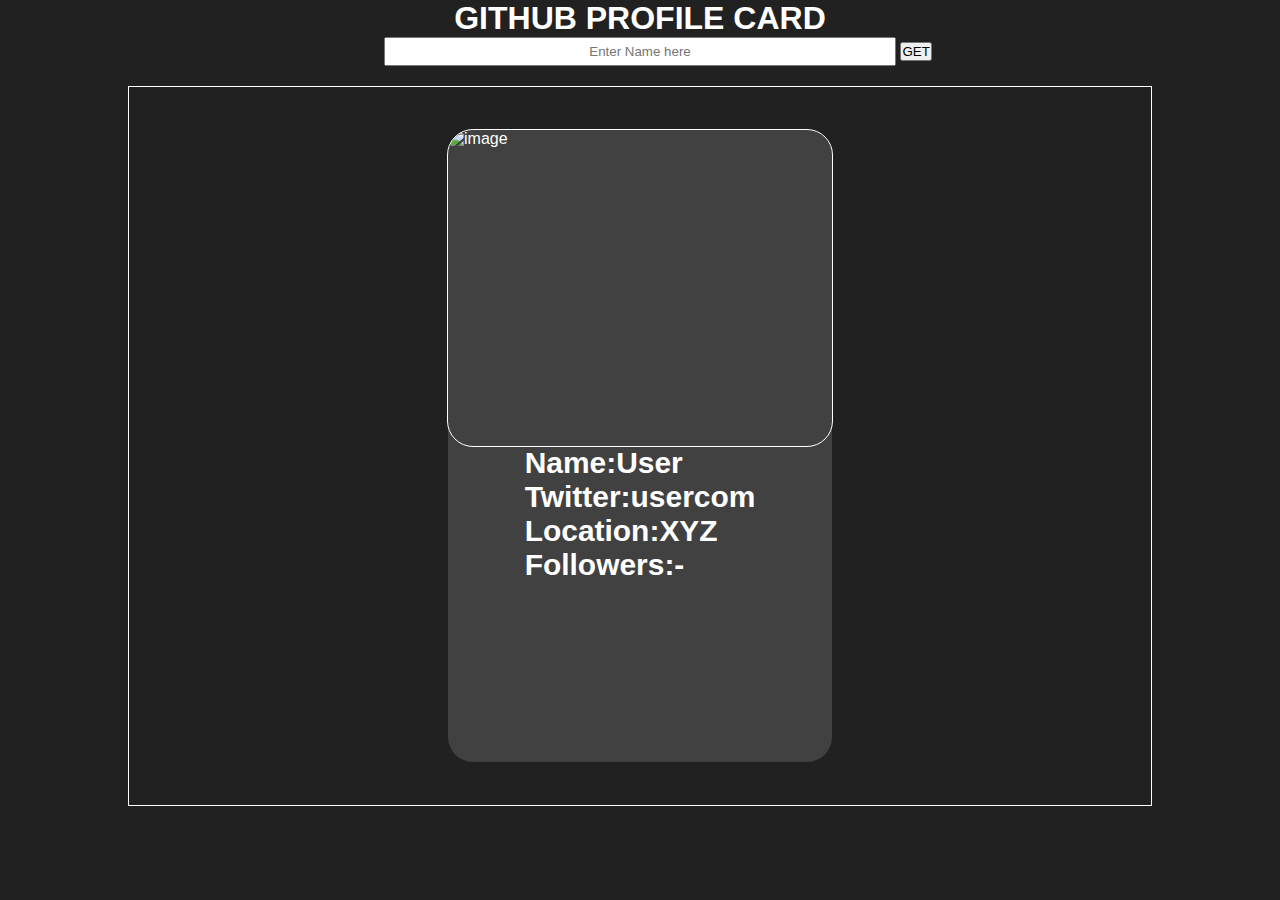
==== 04_Last/githubProfileCard.html @ 27ecc62d "Github profile Card Project" ====
<!DOCTYPE html>
<html lang="en">
<head>
 <meta charset="UTF-8">
 <meta name="viewport" content="width=device-width, initial-scale=1.0">
 <title>GITHUB PROFILE CARD | PROJECT</title>
 <style>
  *{
   margin: 0;
   padding: 0;
   box-sizing: border-box;
  }

  body,html{
   height: 100%;
   width: 100%;
  }

  body{
   background-color: #212121;
   font-family: "General Sans", sans-serif;
   color: #fff;
  }

  #title{
   text-align: center;
  }

  #main{
   width: 80%;
   height: 80%;
   margin: 20px auto;
   border: 1px solid white !important;
   display: flex;
   align-items: center;
   justify-content: center;
  }

  #card{
   display: flex;
   flex-direction: column;
   /* row-gap: 20px; */
   align-items: flex-start;
   justify-content: center;
   background-color: #414141;
   height: 88%;
   width: 30vw;
   border-radius: 25px;
  }

  #card_image{
    flex:1;
    width: 100%;
   height: 100%;
   position: relative;
   overflow: hidden;
   border-radius: 25px;
   outline: 1px solid white;
  }

  #card_image img{
   width: 100%;
   height: 100%;
   border-radius: 25px;
   object-fit: cover;
  }

  #input_text{
   padding: 5px;
   text-align: center;
   width: 40%;
   margin-left: 30%;
   transform: translateX(0,-50%);
  }

  #card_content{
   flex: 1;
   font-size: 2vw;
   margin: 0 auto;
  }
 </style>
</head>
<body>
  <h1 id="title">GITHUB PROFILE CARD</h1>
  <input type="text" placeholder="Enter Name here" id="input_text" >
  <button id="fetch_data">GET</button>
  <div id="main">
    <div id="card">
     <div id="card_image">
      <img id="pImage" src="https://intentplanning.ca/wp-content/uploads/2019/01/sample-person.jpg" alt="image">
     </div>

     <div id="card_content">
      <h3 > Name:<span id="pName">User</span></h3>
      <h3 >Twitter:<span id="pTwitter">usercom</span></h3>
      <h3 >Location:<span id="pLocation">XYZ</span></h3>
      <h3 >Followers:<span id="pFollowers">-</span></h3>
     </div>
    </div>


  </div>
 <script src="profileCard.js"></script>
</body>
</html>
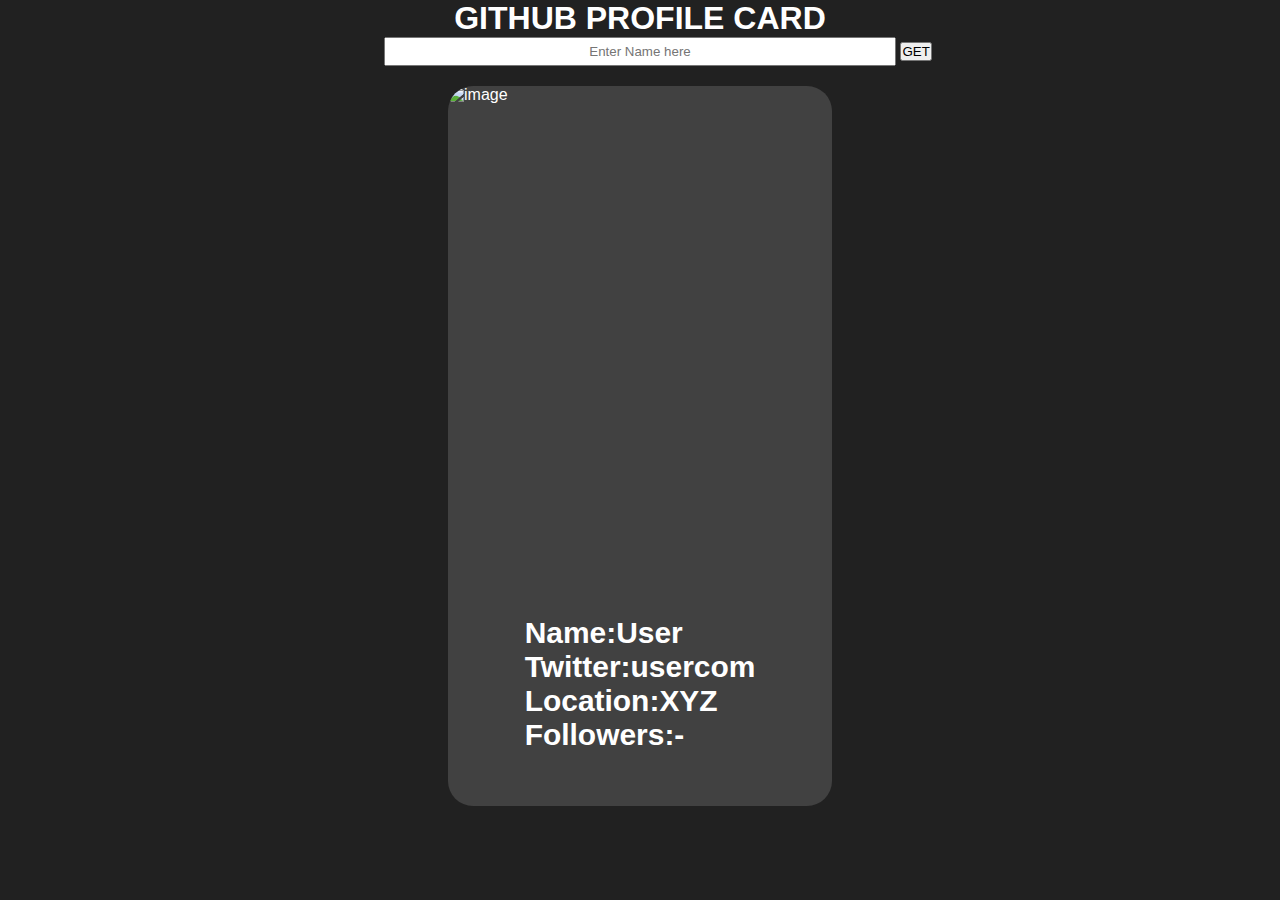
==== commit d3e7a743: "updated" ====
--- a/04_Last/githubProfileCard.html
+++ b/04_Last/githubProfileCard.html
@@ -30,7 +30,6 @@
    width: 80%;
    height: 80%;
    margin: 20px auto;
-   border: 1px solid white !important;
    display: flex;
    align-items: center;
    justify-content: center;
@@ -43,19 +42,19 @@
    align-items: flex-start;
    justify-content: center;
    background-color: #414141;
-   height: 88%;
+   height: 80vh;
    width: 30vw;
    border-radius: 25px;
   }
 
   #card_image{
-    flex:1;
-    width: 100%;
+   flex:3;
+   width: 100%;
    height: 100%;
    position: relative;
    overflow: hidden;
    border-radius: 25px;
-   outline: 1px solid white;
+   margin-bottom: 20px;
   }
 
   #card_image img{
@@ -63,6 +62,7 @@
    height: 100%;
    border-radius: 25px;
    object-fit: cover;
+   object-position: center;
   }
 
   #input_text{
@@ -77,6 +77,7 @@
    flex: 1;
    font-size: 2vw;
    margin: 0 auto;
+   padding-bottom: 20px;
   }
  </style>
 </head>
